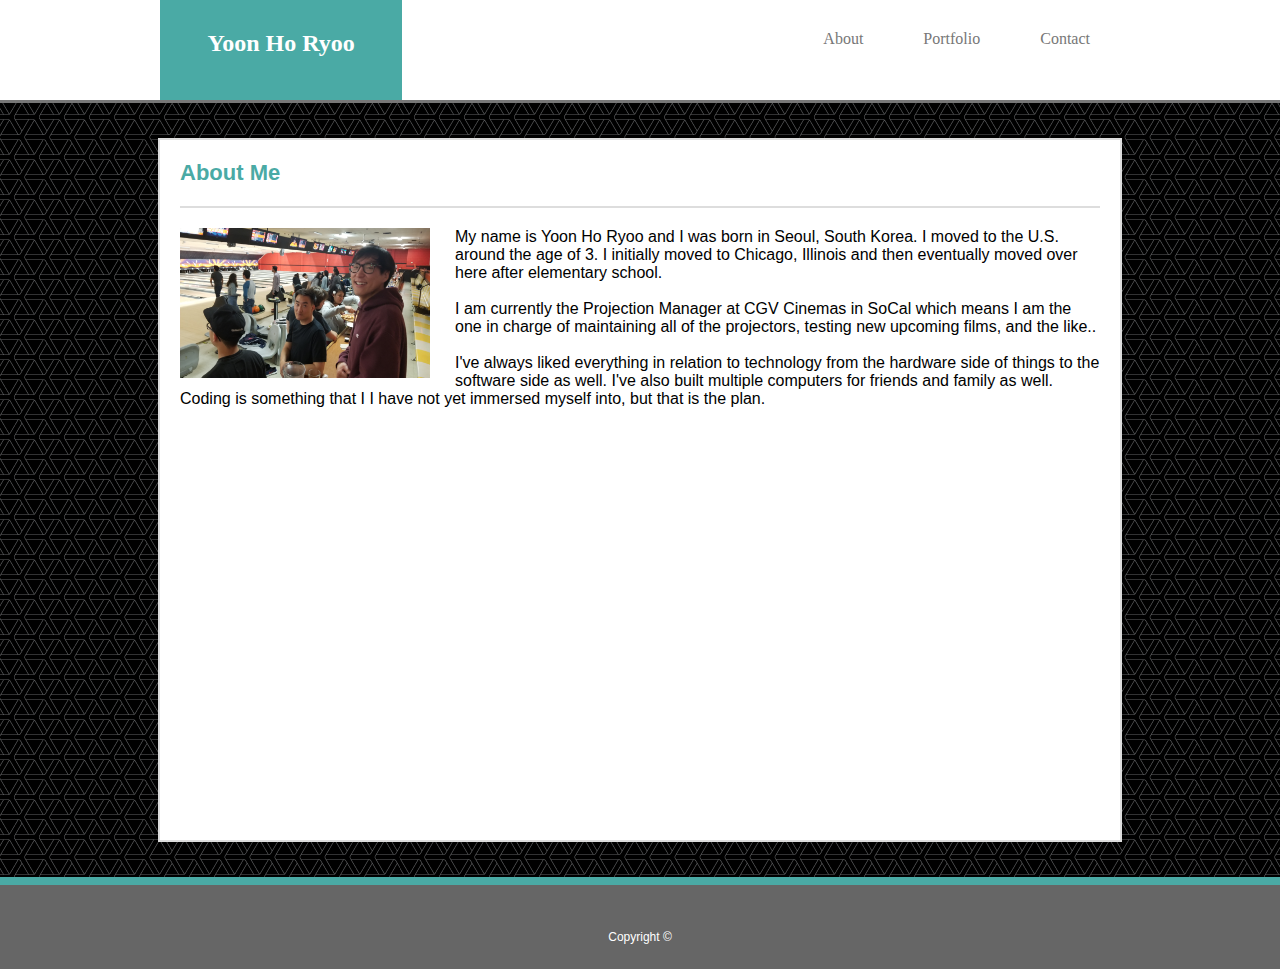
==== index.html @ e75e0539 "created/updating repo" ====
<!DOCTYPE html>
<html lang="en">

<head>
    <meta charset="UTF-8">
    <meta name="viewport" content="width=device-width, initial-scale=1.0">
    <link rel="stylesheet" type="text/css" href="assets/css/style.css">
    <title>Yoon Ho Ryoo's Website</title>
</head>

<body>
    <header>

        <div class="headingAlign">
            <nav><a href="contact.html" style="text-decoration: none" ;>Contact</a></nav>
            <nav><a href="portfolio.html" style="text-decoration: none">Portfolio</a></nav>
            <nav><a href="index.html" style="text-decoration: none">About</a></nav>
            <h1></h1>
            <h2>Yoon Ho Ryoo</h2>
        </div>

    </header>

    <div class="content">

        <h3>About Me</h3>
        <p class="p">
            <img id="profPic" src="assets/images/profpic.jpg" align="left" width="250px" height="150px">
            <p>My name is Yoon Ho Ryoo and I was born in Seoul, South Korea. I moved to the U.S. around the age of 3. I initially moved to Chicago, Illinois and then eventually moved over here after elementary school.
                <br><br>I am currently the Projection Manager at CGV Cinemas in SoCal which means I am the one in charge of maintaining all of the projectors, testing new upcoming films, and the like..
                <br><br>I've always liked everything in relation to technology from the hardware side of things to the software side as well. I've also built multiple computers for friends and family as well. Coding is something that I I have not yet
                immersed myself into, but that is the plan.
                <br><br>
            </p>
    </div>


    <footer>Copyright ©</footer>

</body>

</html>
---- assets/css/style.css ----
body {
    background-image: url('../images/webb-dark.png');
    background-color: #cccccc;
    font-family: 'Arial', 'Helvetica Neue', Helvetica, sans-serif;
    text-align: center;
    margin: 0 auto;
}

.headingAlign {
    margin: 0 auto;
    width: 960px;
}

header {
    font-family: 'Georgia', Times, 'Times New Roman', serif;
    background-color: #ffffff;
    color: #777777;
    height: 100px;
    width: 100%;
    border-bottom: 3px solid #777777;
}

a {
    text-decoration: none;
    color: #777777;
    margin: 10px;
    padding: 20px;
    position: relative;
    float: right;
}

h1 {
    background-color: #ffffff;
    margin: 0px;
}

h2 {
    background-color: #4aaaa5;
    color: #ffffff;
    width: 19%;
    height: 40px;
    position: relative;
    float: left;
    padding: 30px;
    bottom: 20px;
    z-index: 2;
}

.content {
    width: 960px;
    height: 700px;
    margin: auto;
    margin-top: 35px;
    background-color: #ffffff;
    border: 2px solid #dddddd;
    text-align: left;
}

#profPic {
    border-right: 25px solid #ffffff;
    border-bottom: 8px solid #ffffff;
}

h3 {
    font-size: 22px;
    color: #4aaaa5;
    padding-bottom: 20px;
    border-bottom: 2px solid #dddddd;
    text-align: left;
}

h3,
p,
form {
    margin: 20px;
}

label,
input {
    display: block;
    margin-top: 5px;
}

label {
    margin-top: 10px;
}

#name,
#email,
#message {
    width: 100%;
    height: 50%;
}

#message {
    height: 150px;
}

#submitButton {
    text-decoration: none;
    background-color: #4aaaa5;
    color: #eeeeee;
    border-color: #4aaaa5;
}

.portContent {
    width: 960px;
    height: 700px;
    margin: auto;
    margin-top: 35px;
    background-color: #ffffff;
    border: 2px solid #dddddd;
    text-align: left;
}

#profpic {
    width: 250px;
}

h4 {
    background-color: #4aaaa5;
    color: #eeeeee;
    padding: 20px;
    width: 180px;
    height: 15px;
    position: absolute;
    z-index: 2;
    text-align: center;
}

footer {
    margin-top: 35px;
    background-color: #666666;
    border-top: 8px solid #4aaaa5;
    color: #ffffff;
    position: relative;
    bottom: 0;
    width: 100%;
    height: 39px;
    padding-top: 45px;
    font-size: 12px;
}

section {
    margin-left: 20px;
}

.work {
    position: relative;
    float: left;
    width: 180px;
    margin: 20px;
    overflow: auto;
}


/*Portfolio Boxes */

.work:nth-child(even) {
    margin-right: 30px;
}

.work img {
    width: 100%;
    border: 0 none;
    opacity: 0.8;
}

.work h3 {
    position: absolute;
    bottom: 15px;
    left: -19px;
    width: 94%;
    padding: 5px;
    margin-bottom: 0;
    font-weight: 250;
    font-size: 16px;
    line-height: 30px;
    color: #ffffff;
    text-align: center;
    background: #4aaaa5;
    border-bottom: 0;
}

.auth-image {
    float: left;
    width: 200px;
    height: auto;
    margin-top: 10px;
    margin-right: 25px;
}
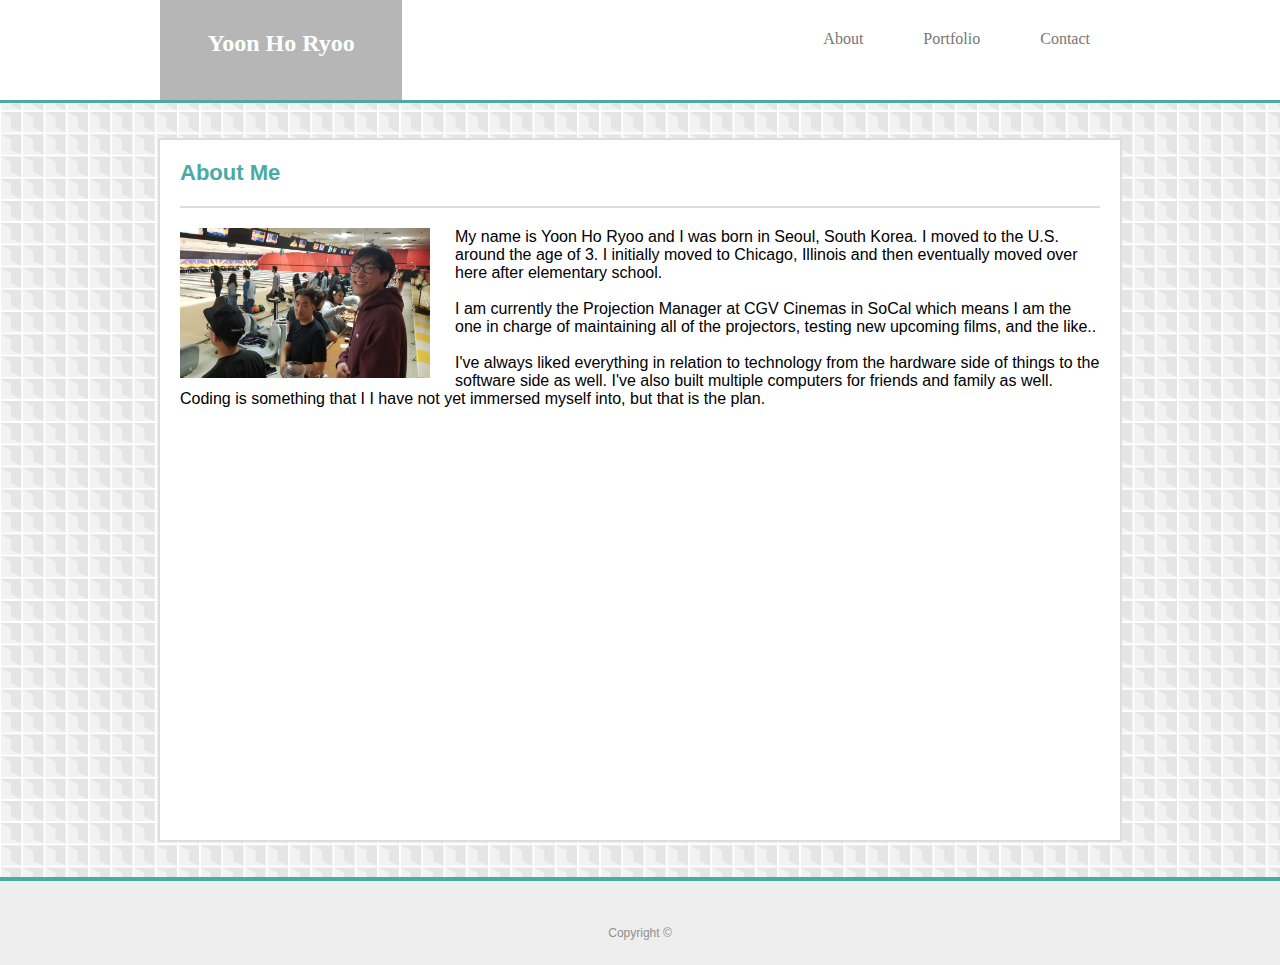
==== commit 3b17089f: "Changed bg-image & color-layout of site" ====
--- a/index.html
+++ b/index.html
@@ -12,16 +12,16 @@
     <header>
 
         <div class="headingAlign">
-            <nav><a href="contact.html" style="text-decoration: none" ;>Contact</a></nav>
-            <nav><a href="portfolio.html" style="text-decoration: none">Portfolio</a></nav>
-            <nav><a href="index.html" style="text-decoration: none">About</a></nav>
+            <nav><a href="contact.html" class="contact" style="text-decoration: none" ;>Contact</a></nav>
+            <nav><a href="portfolio.html" class="portfolio" style="text-decoration: none">Portfolio</a></nav>
+            <nav><a href="index.html" class="index" style="text-decoration: none">About</a></nav>
             <h1></h1>
             <h2>Yoon Ho Ryoo</h2>
         </div>
 
     </header>
 
-    <div class="content">
+    <div class="content" id="container">
 
         <h3>About Me</h3>
         <p class="p">
--- a/assets/css/style.css
+++ b/assets/css/style.css
@@ -1,5 +1,5 @@
 body {
-    background-image: url('../images/webb-dark.png');
+    background-image: url('../images/skyscraper.png');
     background-color: #cccccc;
     font-family: 'Arial', 'Helvetica Neue', Helvetica, sans-serif;
     text-align: center;
@@ -17,10 +17,10 @@
     color: #777777;
     height: 100px;
     width: 100%;
-    border-bottom: 3px solid #777777;
-}
-
-a {
+    border-bottom: 3px solid #4aaaa5;
+}
+
+.contact, .portfolio, .index {
     text-decoration: none;
     color: #777777;
     margin: 10px;
@@ -35,7 +35,7 @@
 }
 
 h2 {
-    background-color: #4aaaa5;
+    background-color: #b6b6b6;
     color: #ffffff;
     width: 19%;
     height: 40px;
@@ -130,9 +130,9 @@
 
 footer {
     margin-top: 35px;
-    background-color: #666666;
-    border-top: 8px solid #4aaaa5;
-    color: #ffffff;
+    background-color: #eeeeee;
+    border-top: 4px solid #4aaaa5;
+    color: rgb(143, 143, 143);
     position: relative;
     bottom: 0;
     width: 100%;
@@ -188,4 +188,70 @@
     height: auto;
     margin-top: 10px;
     margin-right: 25px;
+}
+
+@media only screen and (max-width: 640px) {
+    header {
+        position: fixed;
+        top: 0;
+    }
+    .headingAlign {
+        width: unset;
+    }
+    a {
+        font-size: 15px;
+    }
+    h2 {
+        font-size: 18px;
+        height: 45px;
+    }
+    .content,
+    .portContent {
+        width: 60%;
+        height: 70%;
+    }
+    .portContent {
+        height: 1050px;
+    }
+    #profPic {
+        width: 90%;
+        height: 85%;
+    }
+    .work {
+        margin: unset;
+    }
+    .conFooter {
+        margin-top: 27%;
+    }
+}
+
+@media only screen and (max-width: 768px) {
+    .headingAlign {
+        width: unset;
+    }
+    .content,
+    .portContent {
+        width: 80%;
+        font-size: 15px;
+    }
+    #profPic {
+        width: 95%;
+        height: 50%;
+    }
+    .work {
+        margin: 10px;
+    }
+}
+
+@media only screen and (max-width: 980px) {
+    .headingAlign {
+        width: unset;
+    }
+    .content,
+    .portContent {
+        width: 70%;
+    }
+    .work {
+        margin: 20px;
+    }
 }